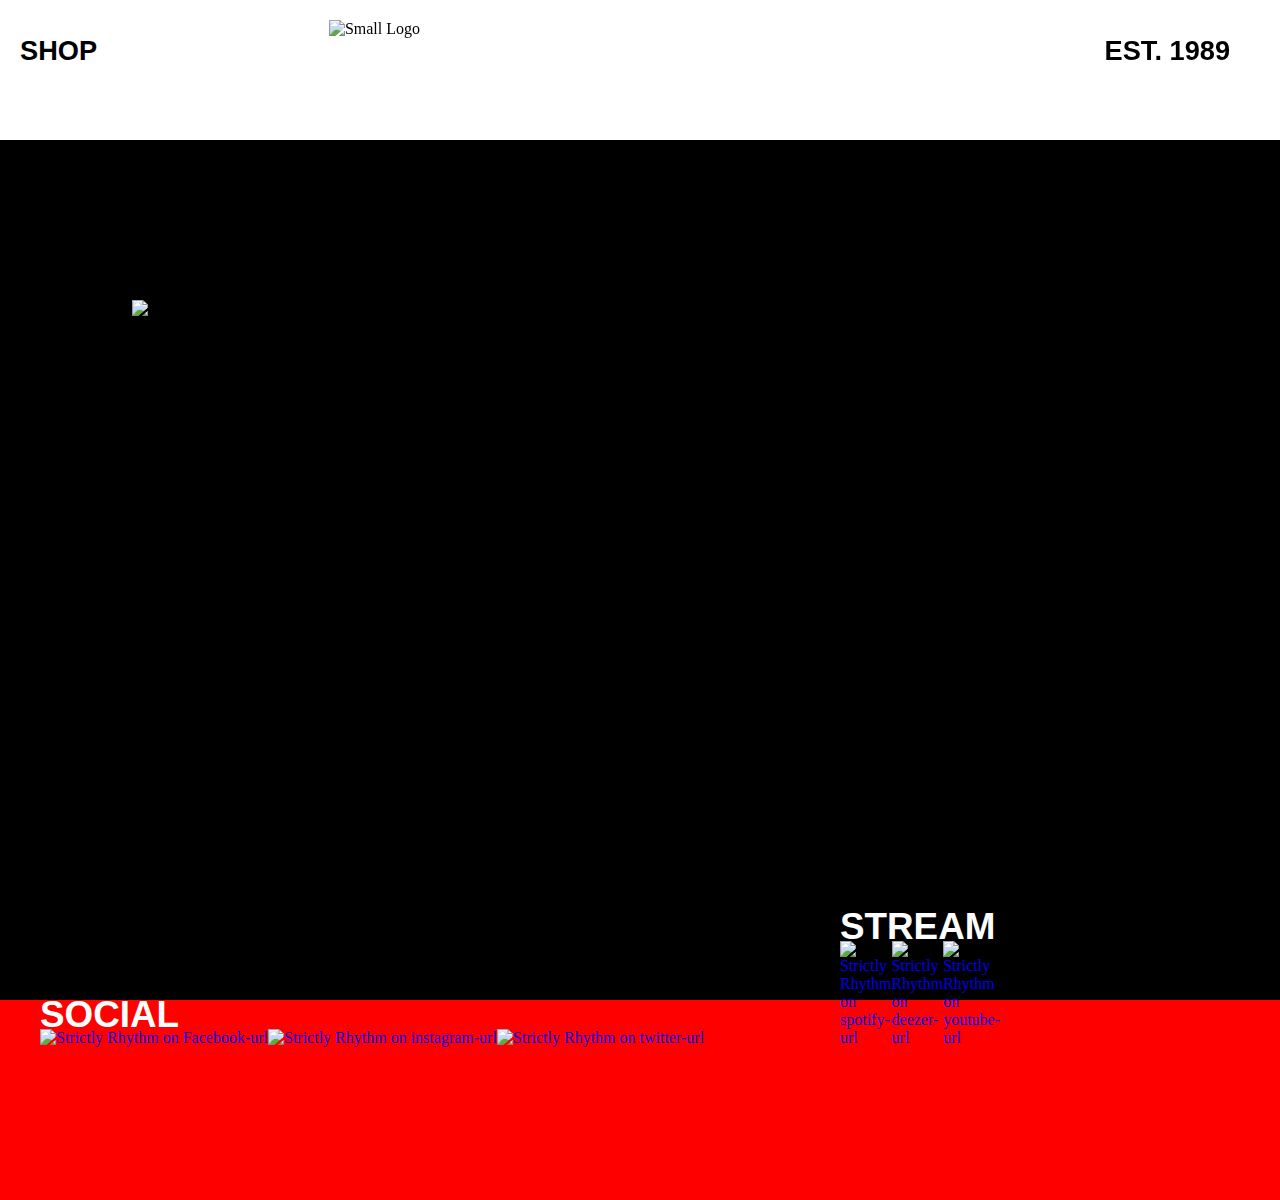
==== index.html @ dc2670b3 "Add files via upload" ====
<!DOCTYPE html>
<html lang="en">

<head>
  <meta charset="UTF-8">
  <meta http-equiv="X-UA-Compatible" content="IE=edge">
  <meta name="viewport" content="width=device-width, initial-scale=1.0">
  <link rel="stylesheet" type="text/css" href="main.css">
  <link rel="icon" href="/week-02/Website Clone/images/Fav-icon.ico">
  <title>DJ || Strictly Rhythm</title>
</head>
<body>

  <div>
  <div class="header">
    <div class="shop">
      <a href="https://store.strictly.com/">
        <h1>
          <span>SHOP</span>
        </h1>
      </a>
    </div>
  </div>    
    <div>
      <img class="logoBlack" src="/week-02/Website Clone/images/Logo_Black_1.png" alt="Small Logo">
    </div>    
    <div class="textRight">
      <h1>
        <span>EST. 1989</span>
      </h1>
    </div>
  </div>
    
  <div class="hero">
    <img class="logoWhite" src="/week-02/Website Clone/images/Trans-Strictly-Rhythm-Logo.png"
      alt="Large Strictly Rhythm Logo-img">
  </div>

  <div class="footer">
    <div class="social">
      <h2><span>SOCIAL</span></h2>
      <div>
        <ul class="socialLinks">
          <li><a target="_blank" href="https://www.facebook.com/strictlyrhythm/">
              <img src="/week-02/Website Clone/images/FB.png" alt="Strictly Rhythm on Facebook-url">
            </a></li>
          <li><a target="_blank" href="https://www.instagram.com/strictlyrhythm/">
              <img src="/week-02/Website Clone/images/insta.png" alt="Strictly Rhythm on instagram-url">
            </a></li>
          <li><a target="_blank" href="https://twitter.com/strictlyrhythm">
              <img src="/week-02/Website Clone/images/twit.png" alt="Strictly Rhythm on twitter-url">
            </a></li>
        </ul>

        <div class="stream">
          <h2><span>STREAM</span></h2>
          <div>
            <ul class="streamLinks">
              <li><a target="_blank" href="paris.jpg">
                  <img src="/week-02/Website Clone/images/spotify.png" alt="Strictly Rhythm on spotify-url"></a></li>
              <li><a target="_blank" href="paris.jpg">
                  <img src="/week-02/Website Clone/images/deezer.png" alt="Strictly Rhythm on deezer-url"></a></li>
              <li><a target="_blank" href="paris.jpg">
                  <img src="/week-02/Website Clone/images/youtube.png" alt="Strictly Rhythm on youtube-url"></a></li>
            </ul>
            <div class="download">
              <h2><span>DOWNLOAD</span></h2>
              <div>
                <ul class="downloadLinks">
                  <li><a target="_blank" href="paris.jpg">
                      <img src="/week-02/Website Clone/images/beatport.png" alt="Strictly Rhythm on beatport-url"></a></li>
                  <li><a target="_blank" href="paris.jpg">
                      <img src="/week-02/Website Clone/images/traxsource.png" alt="Strictly Rhythm on traxsource-url"></a></li>
                </ul>

              </div>

</body>
---- main.css ----
* {
  margin: 0;
  padding: 0;
  box-sizing: border-box;
}

.body {
  text-align: center;
  position: relative;
  margin: 0 auto;
  height: 100%;
  padding: 0;
  }


.header {
  margin: 0 auto;
  margin-right: 0px;
  margin-left: 0px;
  left:0px;
  position: fixed;
  background-color: white;
  width: 100vw;
  height: 140px;
  top: 0;
}

h1 {
  font-family: "Helvetica Neue", Helvetica, sans-serif, "Helvetica Neue Bold", Icons;
  font-style: normal;
  font-weight: 700;
  color: black;
  font-size: 1.7rem;
  line-height: 0.8;
}

h2 {
  color: white;
  font-family: "Helvetica Neue", Helvetica, sans-serif, "Helvetica Neue Bold", Icons;
  font-style: normal;
  font-weight: 700;
  font-size: 2.3rem;
  line-height: 0.8;
}

a {
  text-decoration: none;
}

.shop {
  position: absolute;
  left: 20px;
  top: 40px  
}

.logoBlack {
  /* display:flex; */
  position: fixed;
  height: 80px;
  right: 860px;
  top: 20px;
}


.textRight {
  position: fixed;
  right: 50px;
  top: 40px
}

.hero {
  margin: 0 auto;
  margin-right: 0px;
  margin-left: 0px;
  left:0px;
  height: 1000px;
  width: 100vw;
  background-color: black;
}

.logoWhite {
  /* display:flex; */
  position: absolute;
  top: 300px;
  right: 380px;
  margin: 0;
  width: 60%;
}

.footer {
  margin: 0 auto;
  margin-right: 0px;
  color: white;
  height: 200px;
  width: 100vw;
  background-color: red;
}

.socialLinks {
  list-style: none;
  margin-left: 50px;
  display: flex;
  flex-direction: row
}
.social {
  display: inline-block;
  position: absolute;
  left: 40px

}
.streamLinks {
  list-style: none;
  display: flex;
  margin-left: 50px;
}
.stream {
  display: inline-block;
  right: 100px;
  position: absolute;
  left: 800px;
  bottom: 0px
}

li {
  position: relative;
  right: 50px;
}

.downloadLinks {
  list-style: none;
  display: flex;
  
 
}
.download {
  display: inline-block;
  position: absolute;
  left: 600px;
  bottom: 0px
}
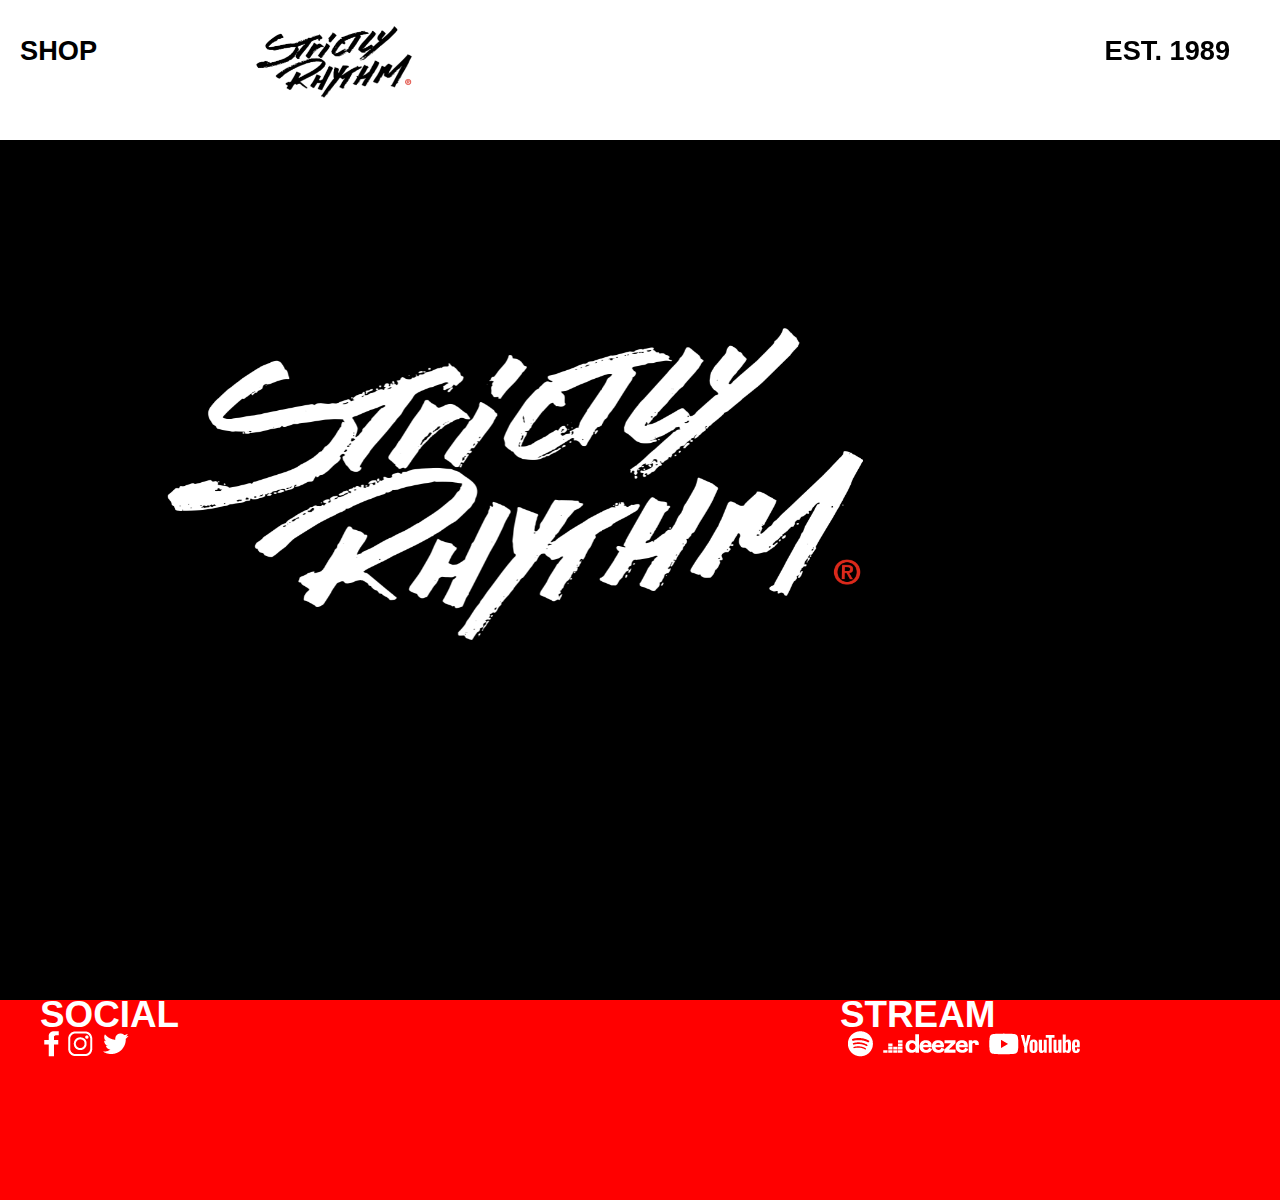
==== commit 1d60afbd: "Add files via upload" ====
--- a/index.html
+++ b/index.html
@@ -6,7 +6,7 @@
   <meta http-equiv="X-UA-Compatible" content="IE=edge">
   <meta name="viewport" content="width=device-width, initial-scale=1.0">
   <link rel="stylesheet" type="text/css" href="main.css">
-  <link rel="icon" href="/week-02/Website Clone/images/Fav-icon.ico">
+  <link rel="icon" href="/images/Fav-icon.ico">
   <title>DJ || Strictly Rhythm</title>
 </head>
 <body>
@@ -22,7 +22,7 @@
     </div>
   </div>    
     <div>
-      <img class="logoBlack" src="/week-02/Website Clone/images/Logo_Black_1.png" alt="Small Logo">
+      <img class="logoBlack" src="/images/Logo_Black_1.png" alt="Small Logo">
     </div>    
     <div class="textRight">
       <h1>
@@ -32,7 +32,7 @@
   </div>
     
   <div class="hero">
-    <img class="logoWhite" src="/week-02/Website Clone/images/Trans-Strictly-Rhythm-Logo.png"
+    <img class="logoWhite" src="/images/Trans-Strictly-Rhythm-Logo.png"
       alt="Large Strictly Rhythm Logo-img">
   </div>
 
@@ -42,13 +42,13 @@
       <div>
         <ul class="socialLinks">
           <li><a target="_blank" href="https://www.facebook.com/strictlyrhythm/">
-              <img src="/week-02/Website Clone/images/FB.png" alt="Strictly Rhythm on Facebook-url">
+              <img src="/images/FB.png" alt="Strictly Rhythm on Facebook-url">
             </a></li>
           <li><a target="_blank" href="https://www.instagram.com/strictlyrhythm/">
-              <img src="/week-02/Website Clone/images/insta.png" alt="Strictly Rhythm on instagram-url">
+              <img src="/images/insta.png" alt="Strictly Rhythm on instagram-url">
             </a></li>
           <li><a target="_blank" href="https://twitter.com/strictlyrhythm">
-              <img src="/week-02/Website Clone/images/twit.png" alt="Strictly Rhythm on twitter-url">
+              <img src="/images/twit.png" alt="Strictly Rhythm on twitter-url">
             </a></li>
         </ul>
 
@@ -56,21 +56,21 @@
           <h2><span>STREAM</span></h2>
           <div>
             <ul class="streamLinks">
-              <li><a target="_blank" href="paris.jpg">
-                  <img src="/week-02/Website Clone/images/spotify.png" alt="Strictly Rhythm on spotify-url"></a></li>
-              <li><a target="_blank" href="paris.jpg">
-                  <img src="/week-02/Website Clone/images/deezer.png" alt="Strictly Rhythm on deezer-url"></a></li>
-              <li><a target="_blank" href="paris.jpg">
-                  <img src="/week-02/Website Clone/images/youtube.png" alt="Strictly Rhythm on youtube-url"></a></li>
+              <li><a target="_blank" href="https://open.spotify.com/user/strictlyrhythm?si=Hf561F_KS2yjzoE_S1liNg">
+                  <img src="/images/spotify.png" alt="Strictly Rhythm on spotify-url"></a></li>
+              <li><a target="_blank" href="https://www.deezer.com/en/profile/3242189184/playlists">
+                  <img src="/images/deezer.png" alt="Strictly Rhythm on deezer-url"></a></li>
+              <li><a target="_blank" href="https://www.youtube.com/channel/UCZXT1hs1DoVIOm-ytn2K62w">
+                  <img src="/images/youtube.png" alt="Strictly Rhythm on youtube-url"></a></li>
             </ul>
             <div class="download">
               <h2><span>DOWNLOAD</span></h2>
               <div>
                 <ul class="downloadLinks">
-                  <li><a target="_blank" href="paris.jpg">
-                      <img src="/week-02/Website Clone/images/beatport.png" alt="Strictly Rhythm on beatport-url"></a></li>
-                  <li><a target="_blank" href="paris.jpg">
-                      <img src="/week-02/Website Clone/images/traxsource.png" alt="Strictly Rhythm on traxsource-url"></a></li>
+                  <li><a target="_blank" href="https://www.beatport.com/label/strictly-rhythm-records/24446">
+                      <img src="/images/beatport.png" alt="Strictly Rhythm on beatport-url"></a></li>
+                  <li><a target="_blank" href="https://www.traxsource.com/label/684/strictly-rhythm-records">
+                      <img src="/images/traxsource.png" alt="Strictly Rhythm on traxsource-url"></a></li>
                 </ul>
 
               </div>
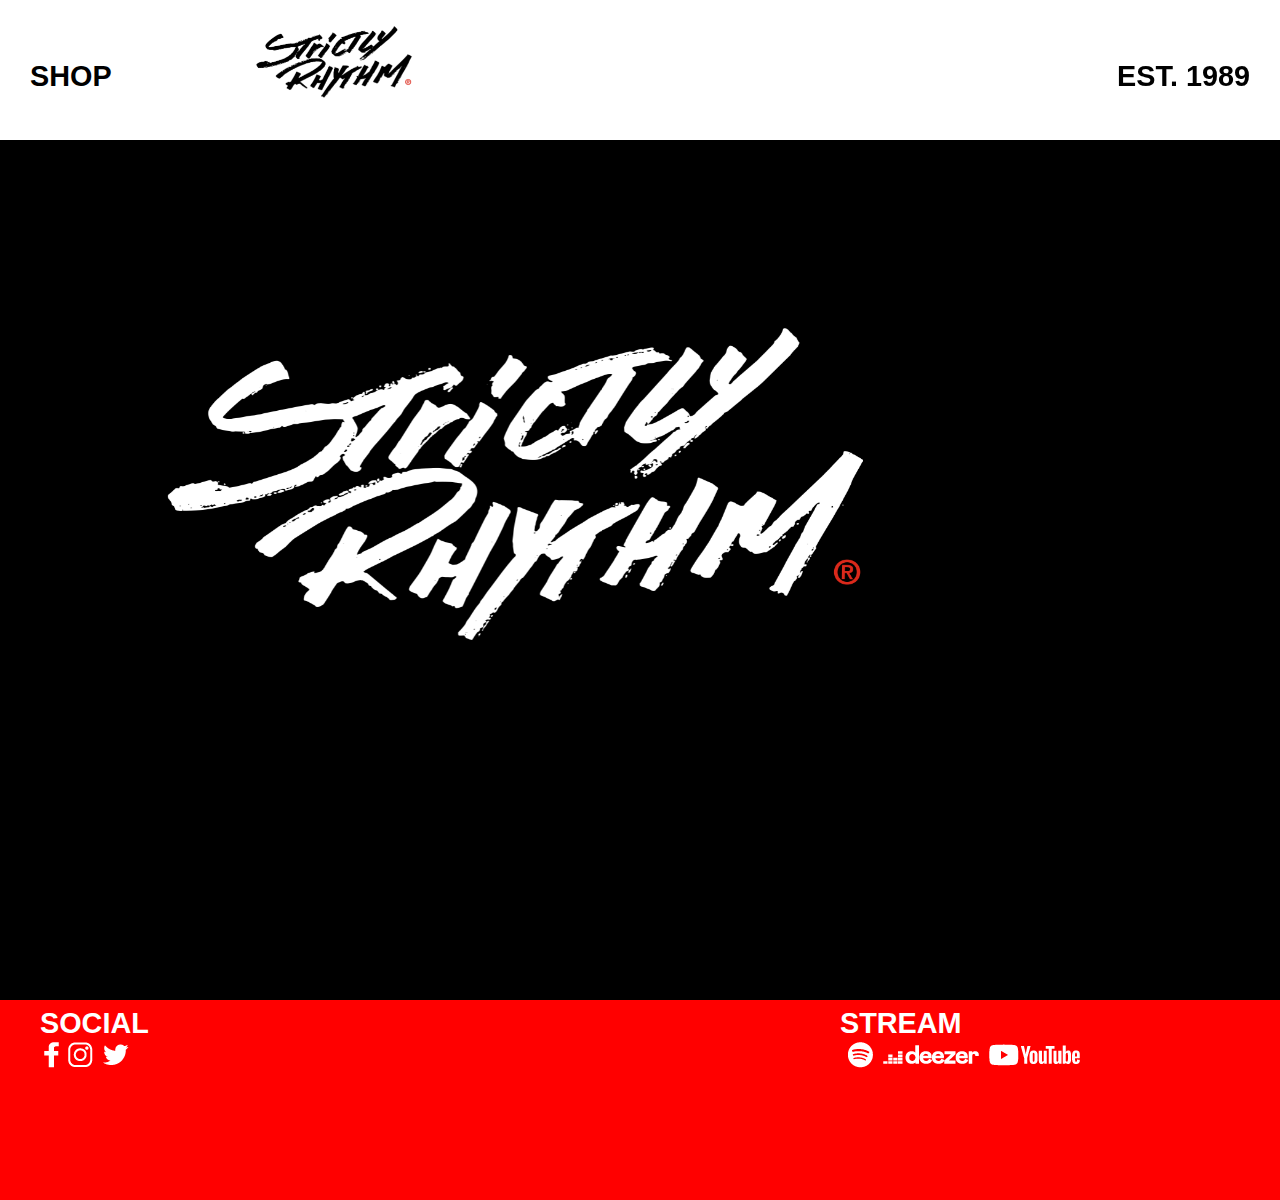
==== commit 65fc06d8: "WebClone Final Submit" ====
--- a/index.html
+++ b/index.html
@@ -1,3 +1,11 @@
+
+<!-- NOTE TO INSTRUCTOR:
+I was unable to make it as responsive as I would have like when minimising the screen; 
+however,  I think I did a pretty good job getting it quite close to the original.
+Its not exact but it's pretty close.  
+Please note, the footer layout has been intentionally altered, very slightly, from the original website. 
+-------  https://strictlyrhythm.com/  ---->
+
 <!DOCTYPE html>
 <html lang="en">
 
@@ -6,7 +14,7 @@
   <meta http-equiv="X-UA-Compatible" content="IE=edge">
   <meta name="viewport" content="width=device-width, initial-scale=1.0">
   <link rel="stylesheet" type="text/css" href="main.css">
-  <link rel="icon" href="/images/Fav-icon.ico">
+  <link rel="icon" href="images/Fav-icon.ico">
   <title>DJ || Strictly Rhythm</title>
 </head>
 <body>
@@ -22,7 +30,7 @@
     </div>
   </div>    
     <div>
-      <img class="logoBlack" src="/images/Logo_Black_1.png" alt="Small Logo">
+      <img class="logoBlack" src="images/Logo_Black_1.png" alt="Small Logo">
     </div>    
     <div class="textRight">
       <h1>
@@ -32,7 +40,7 @@
   </div>
     
   <div class="hero">
-    <img class="logoWhite" src="/images/Trans-Strictly-Rhythm-Logo.png"
+    <img class="logoWhite" src="images/Trans-Strictly-Rhythm-Logo.png"
       alt="Large Strictly Rhythm Logo-img">
   </div>
 
@@ -42,13 +50,13 @@
       <div>
         <ul class="socialLinks">
           <li><a target="_blank" href="https://www.facebook.com/strictlyrhythm/">
-              <img src="/images/FB.png" alt="Strictly Rhythm on Facebook-url">
+              <img src="images/FB.png" alt="Strictly Rhythm on Facebook-url">
             </a></li>
           <li><a target="_blank" href="https://www.instagram.com/strictlyrhythm/">
-              <img src="/images/insta.png" alt="Strictly Rhythm on instagram-url">
+              <img src="images/insta.png" alt="Strictly Rhythm on instagram-url">
             </a></li>
           <li><a target="_blank" href="https://twitter.com/strictlyrhythm">
-              <img src="/images/twit.png" alt="Strictly Rhythm on twitter-url">
+              <img src="images/twit.png" alt="Strictly Rhythm on twitter-url">
             </a></li>
         </ul>
 
@@ -57,20 +65,20 @@
           <div>
             <ul class="streamLinks">
               <li><a target="_blank" href="https://open.spotify.com/user/strictlyrhythm?si=Hf561F_KS2yjzoE_S1liNg">
-                  <img src="/images/spotify.png" alt="Strictly Rhythm on spotify-url"></a></li>
+                  <img src="images/spotify.png" alt="Strictly Rhythm on spotify-url"></a></li>
               <li><a target="_blank" href="https://www.deezer.com/en/profile/3242189184/playlists">
-                  <img src="/images/deezer.png" alt="Strictly Rhythm on deezer-url"></a></li>
+                  <img src="images/deezer.png" alt="Strictly Rhythm on deezer-url"></a></li>
               <li><a target="_blank" href="https://www.youtube.com/channel/UCZXT1hs1DoVIOm-ytn2K62w">
-                  <img src="/images/youtube.png" alt="Strictly Rhythm on youtube-url"></a></li>
+                  <img src="images/youtube.png" alt="Strictly Rhythm on youtube-url"></a></li>
             </ul>
             <div class="download">
               <h2><span>DOWNLOAD</span></h2>
               <div>
                 <ul class="downloadLinks">
                   <li><a target="_blank" href="https://www.beatport.com/label/strictly-rhythm-records/24446">
-                      <img src="/images/beatport.png" alt="Strictly Rhythm on beatport-url"></a></li>
+                      <img src="images/beatport.png" alt="Strictly Rhythm on beatport-url"></a></li>
                   <li><a target="_blank" href="https://www.traxsource.com/label/684/strictly-rhythm-records">
-                      <img src="/images/traxsource.png" alt="Strictly Rhythm on traxsource-url"></a></li>
+                      <img src="images/traxsource.png" alt="Strictly Rhythm on traxsource-url"></a></li>
                 </ul>
 
               </div>
--- a/main.css
+++ b/main.css
@@ -30,8 +30,8 @@
   font-style: normal;
   font-weight: 700;
   color: black;
-  font-size: 1.7rem;
-  line-height: 0.8;
+  font-size: 1.8rem;
+  
 }
 
 h2 {
@@ -39,8 +39,8 @@
   font-family: "Helvetica Neue", Helvetica, sans-serif, "Helvetica Neue Bold", Icons;
   font-style: normal;
   font-weight: 700;
-  font-size: 2.3rem;
-  line-height: 0.8;
+  font-size: 1.8rem;
+  
 }
 
 a {
@@ -49,12 +49,11 @@
 
 .shop {
   position: absolute;
-  left: 20px;
-  top: 40px  
+  left: 30px;
+  top: 60px  
 }
 
 .logoBlack {
-  /* display:flex; */
   position: fixed;
   height: 80px;
   right: 860px;
@@ -64,8 +63,8 @@
 
 .textRight {
   position: fixed;
-  right: 50px;
-  top: 40px
+  right: 30px;
+  top: 60px
 }
 
 .hero {
@@ -79,7 +78,6 @@
 }
 
 .logoWhite {
-  /* display:flex; */
   position: absolute;
   top: 300px;
   right: 380px;
@@ -105,6 +103,7 @@
 .social {
   display: inline-block;
   position: absolute;
+  bottom: -175px;
   left: 40px
 
 }
@@ -118,7 +117,8 @@
   right: 100px;
   position: absolute;
   left: 800px;
-  bottom: 0px
+  bottom: 0px;
+  
 }
 
 li {
@@ -129,12 +129,13 @@
 .downloadLinks {
   list-style: none;
   display: flex;
+  margin-left:50px;
   
  
 }
 .download {
   display: inline-block;
   position: absolute;
-  left: 600px;
+  left: 700px;
   bottom: 0px
 }